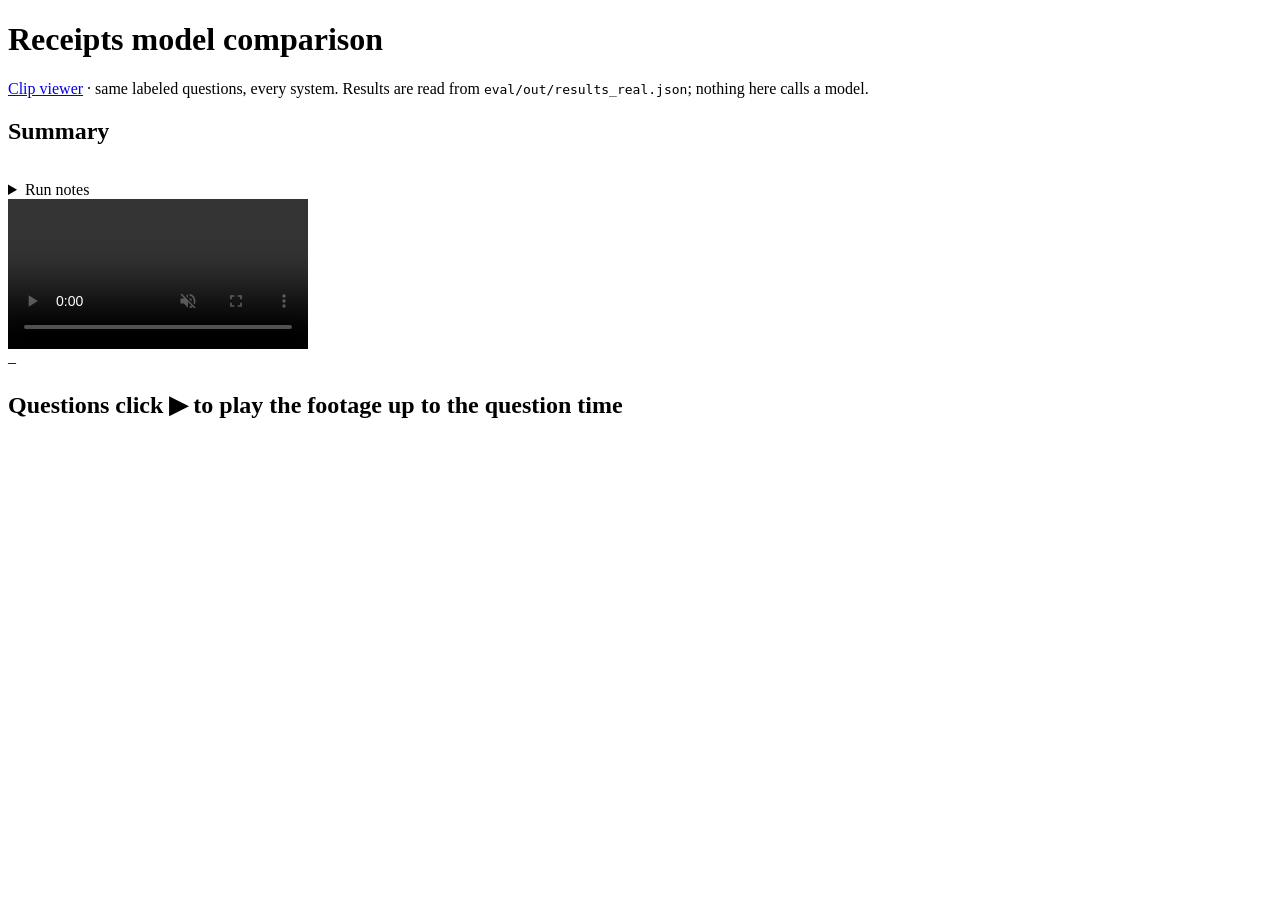
==== viewer/static/compare.html @ f4dbf1a6 "Gemini Flash answering baseline on the venue clip, and a model-comparison page Gemini watches clips/" ====
<!DOCTYPE html>
<html lang="en">
<head>
<meta charset="utf-8"/>
<meta name="viewport" content="width=device-width, initial-scale=1"/>
<title>Receipts — model comparison</title>
<link rel="stylesheet" href="static/style.css"/>
<link rel="stylesheet" href="static/compare.css"/>
</head>
<body>
<header>
  <h1>Receipts <span class="thin">model comparison</span></h1>
  <p class="sub nav"><a href="./">Clip viewer</a> · same labeled questions, every system.
    Results are read from <code id="resfile">eval/out/results_real.json</code>; nothing here calls a model.</p>
</header>
<main>
  <section>
    <h2>Summary <span class="meta" id="n"></span></h2>
    <div class="scroll"><table id="summary"></table></div>
    <p class="meta" id="label"></p>
    <details class="notes"><summary>Run notes</summary><ul id="notes"></ul></details>
  </section>

  <section class="player">
    <div class="stage cmp"><video id="v" controls playsinline preload="metadata" muted></video></div>
    <div class="nowbar"><span class="mono" id="clock">–</span> <span class="meta" id="playing"></span></div>
  </section>

  <section>
    <h2>Questions <span class="meta">click ▶ to play the footage up to the question time</span></h2>
    <div class="legend" id="legend"></div>
    <div id="questions"></div>
  </section>
</main>
<script src="static/compare.js"></script>
</body>
</html>
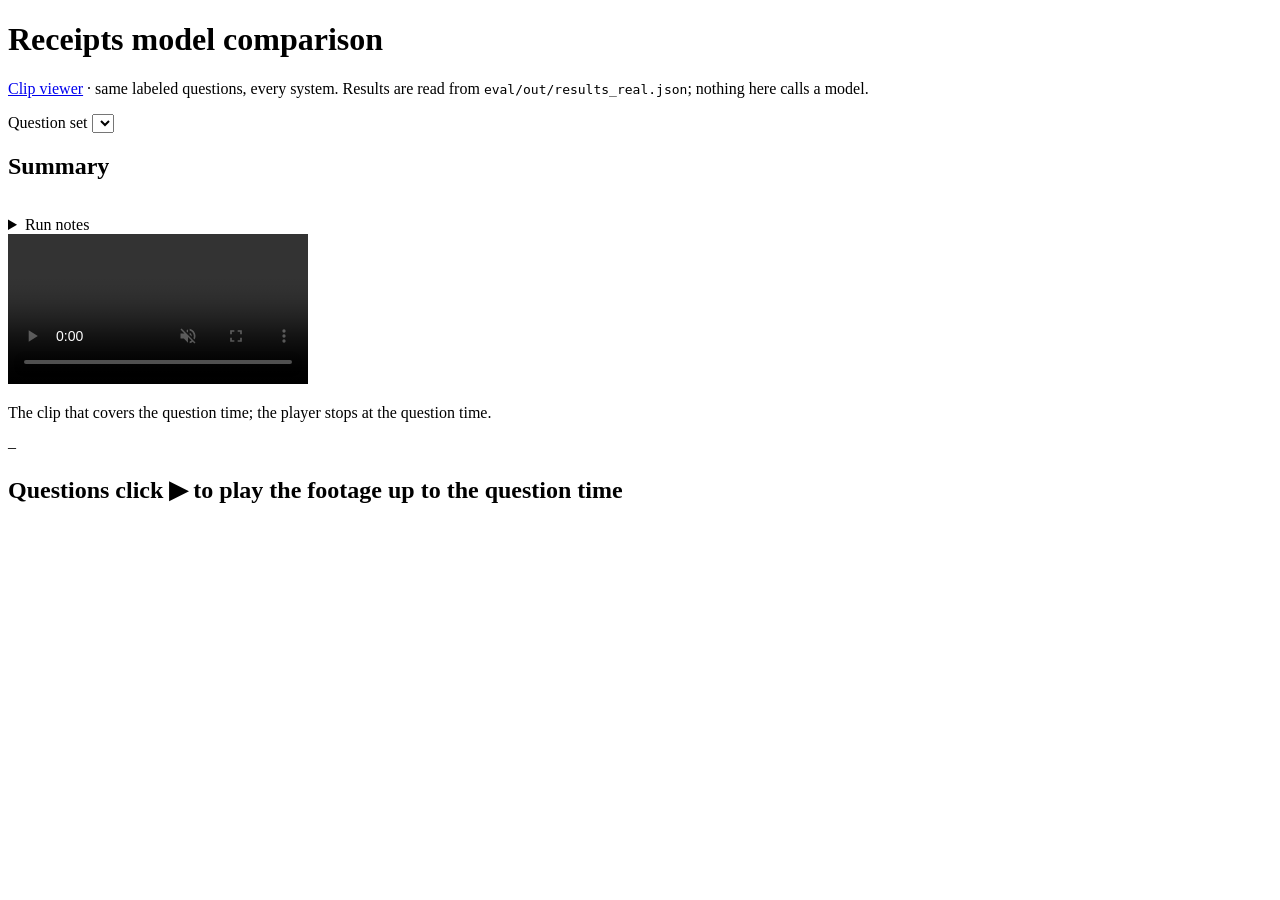
==== commit 3807899e: "Eval on more video: bridge and garage question sets, multi-clip scoring, set picker on /compare - ev" ====
--- a/viewer/static/compare.html
+++ b/viewer/static/compare.html
@@ -14,6 +14,11 @@
     Results are read from <code id="resfile">eval/out/results_real.json</code>; nothing here calls a model.</p>
 </header>
 <main>
+  <section class="toolbar">
+    <label for="set">Question set</label>
+    <select id="set"></select>
+  </section>
+  <p class="draftbanner" id="draft" hidden>DRAFT LABELS: these questions have not been checked by a human yet. Do not quote these numbers.</p>
   <section>
     <h2>Summary <span class="meta" id="n"></span></h2>
     <div class="scroll"><table id="summary"></table></div>
@@ -23,6 +28,7 @@
 
   <section class="player">
     <div class="stage cmp"><video id="v" controls playsinline preload="metadata" muted></video></div>
+    <p class="meta hint">The clip that covers the question time; the player stops at the question time.</p>
     <div class="nowbar"><span class="mono" id="clock">–</span> <span class="meta" id="playing"></span></div>
   </section>
 
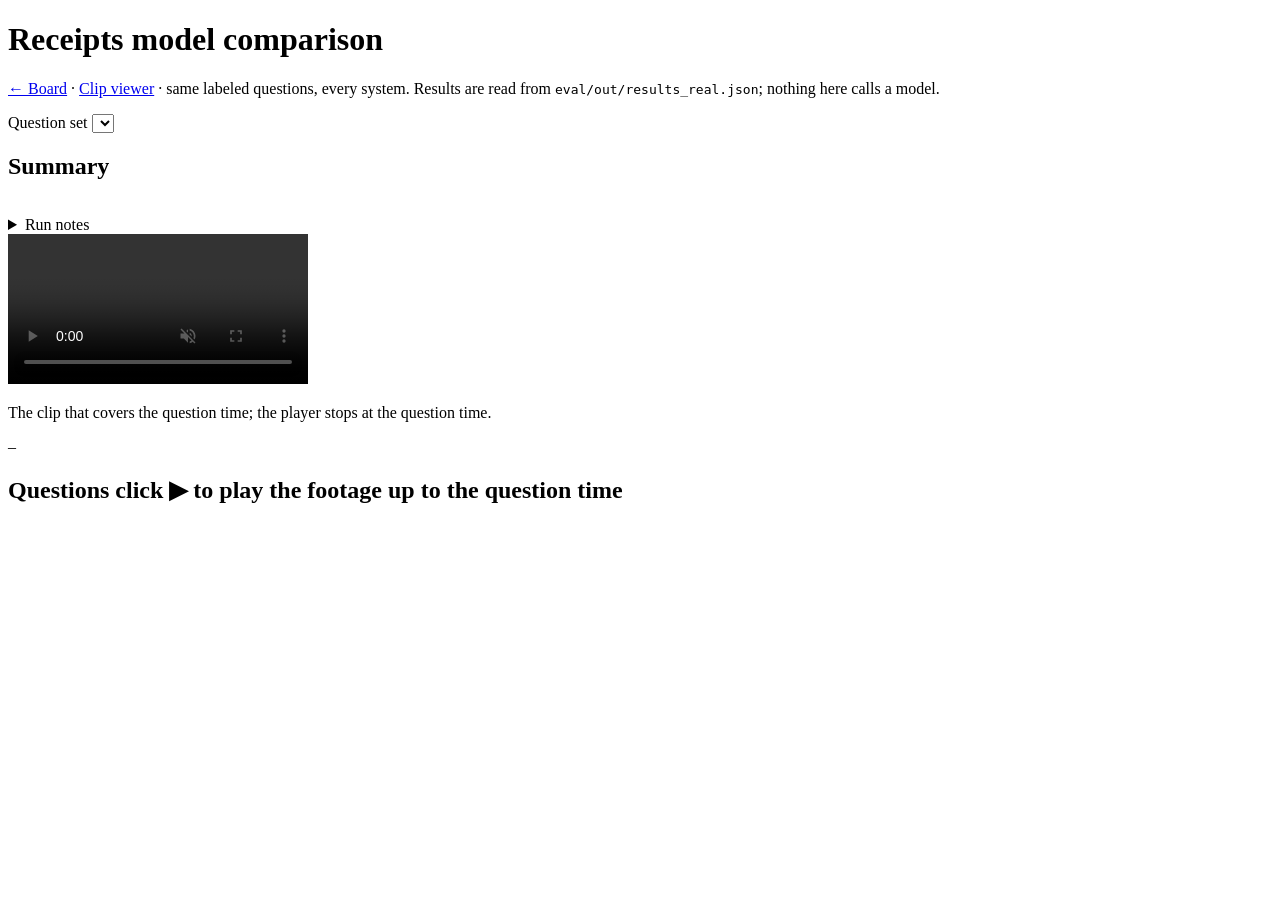
==== commit b0a48eb9: "Board: 'Compare models' link to the comparison page (browse/compare), and a link back Relative URLs," ====
--- a/viewer/static/compare.html
+++ b/viewer/static/compare.html
@@ -10,7 +10,7 @@
 <body>
 <header>
   <h1>Receipts <span class="thin">model comparison</span></h1>
-  <p class="sub nav"><a href="./">Clip viewer</a> · same labeled questions, every system.
+  <p class="sub nav"><a href="../">← Board</a> · <a href="./">Clip viewer</a> · same labeled questions, every system.
     Results are read from <code id="resfile">eval/out/results_real.json</code>; nothing here calls a model.</p>
 </header>
 <main>
